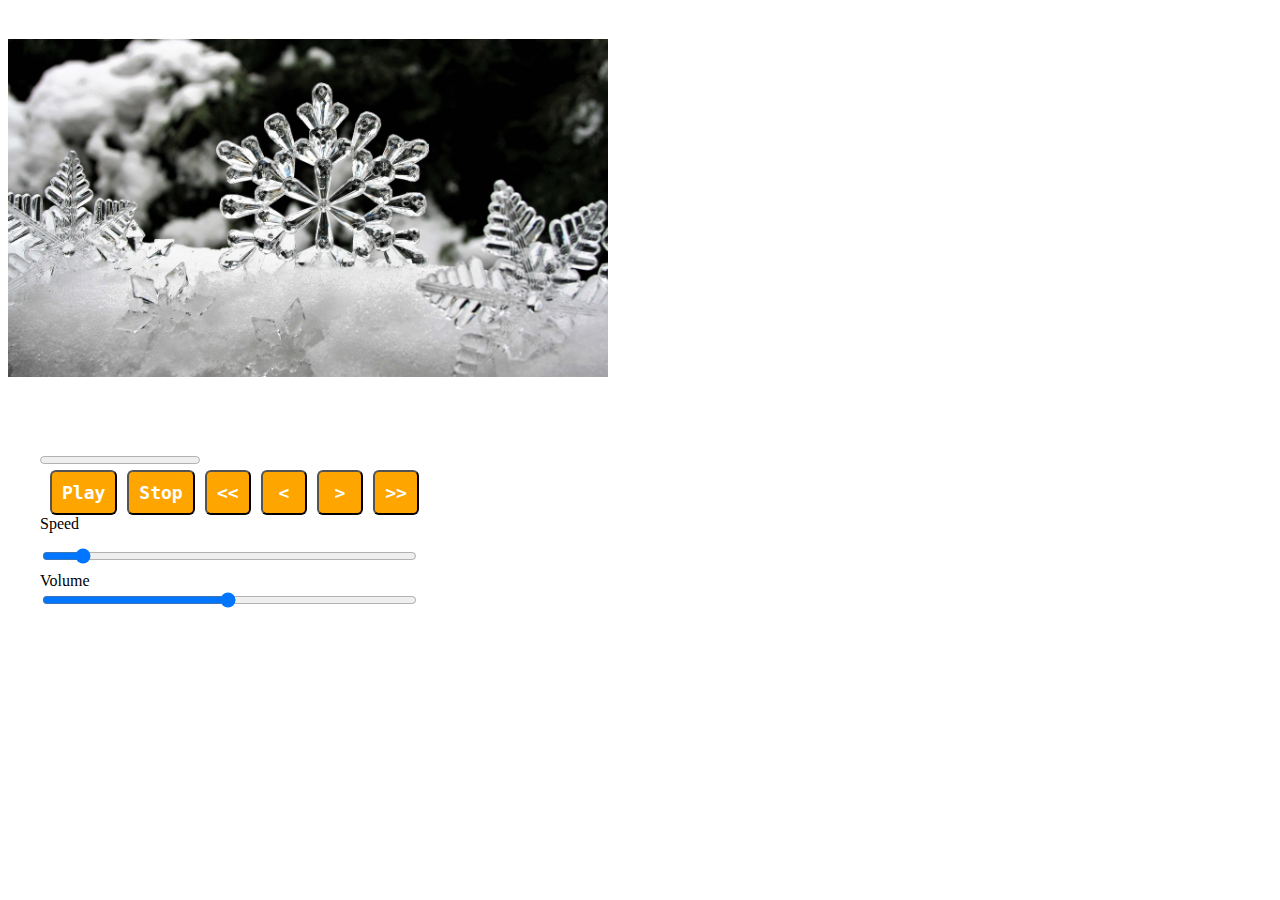
==== Lab1/video_controls/index.html @ 580dcd24 "Adding Lab 1" ====
<!DOCTYPE html>
<html lang="en">
<head>
    <meta charset="UTF-8">
    <meta name="viewport" content="width=device-width, initial-scale=1.0">
    <title>Video Controls</title>
    <link rel="stylesheet" href="./styles.css">
</head>
<body>
    <main>
        <section id="videoSec">
            <video poster="winter.jpg" src="./frozen.mp4" width="600px" height="400px" id="vid"></video>   
        </section>

        <section class="container">
            <progress id="progressBar" min="0" max="100" value="0">

            </progress>
            <button class="btn" id="play">Play</button>
            <button class="btn" id="stop">Stop</button>
            <button class="btn" id="toBegining">&#60;&#60;</button>
            <button class="btn" id="back5">&#60;</button>
            <button class="btn" id="forward5">&#62;</button>
            <button class="btn" id="toEnd">&#62;&#62;</button>

            <label for="playBackRate">Speed</label>
            <input type="range" min="1" max="100" value="10" class="slider" id="playBackRate">
            <label for="volume">Volume</label>
            <input type="range" min="1" max="100" value="50" class="slider" id="volume">


        </section>
    </main>
    

    <script src="script.js"></script>
</body>
</html>
---- Lab1/video_controls/styles.css ----
#vidSec {
}

.container {
    width: 30%;
    display: grid;
    grid-template-columns: repeat(6, 1fr);
    grid-template-rows: 2em 2em 2em 2em;
    justify-content: center;
    align-items: center;
    padding: 2em;
}

#progressBar {
    grid-column: 1/7;

}
#playBackRate {
    grid-column: 1/7;
}

#volume {
    grid-column: 1/7;
}


.btn {
    background-color: orange;
    border-radius: 6px;
    font-weight: bold;
    font-size: 18px;
    font-family: monospace;
    color: white;
    padding: 10px;
    margin-left: 10px;
    text-align: center;
    cursor: pointer;
}
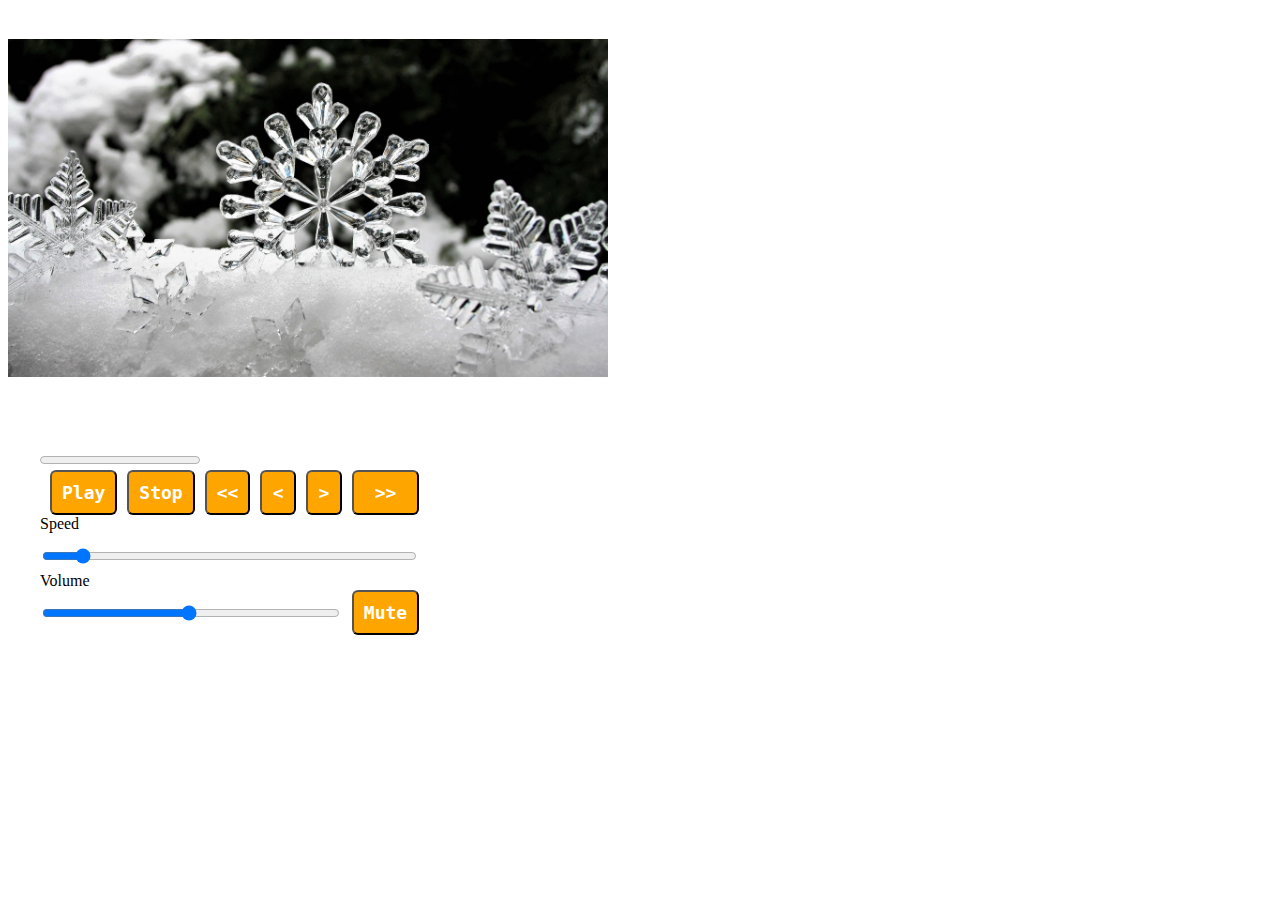
==== commit 72ae6676: "Adding some features" ====
--- a/Lab1/video_controls/index.html
+++ b/Lab1/video_controls/index.html
@@ -27,7 +27,7 @@
             <input type="range" min="1" max="100" value="10" class="slider" id="playBackRate">
             <label for="volume">Volume</label>
             <input type="range" min="1" max="100" value="50" class="slider" id="volume">
-
+            <button class="btn" id="mute">Mute</button>
 
         </section>
     </main>
--- a/Lab1/video_controls/styles.css
+++ b/Lab1/video_controls/styles.css
@@ -20,7 +20,7 @@
 }
 
 #volume {
-    grid-column: 1/7;
+    grid-column: 1/6;
 }
 
 
